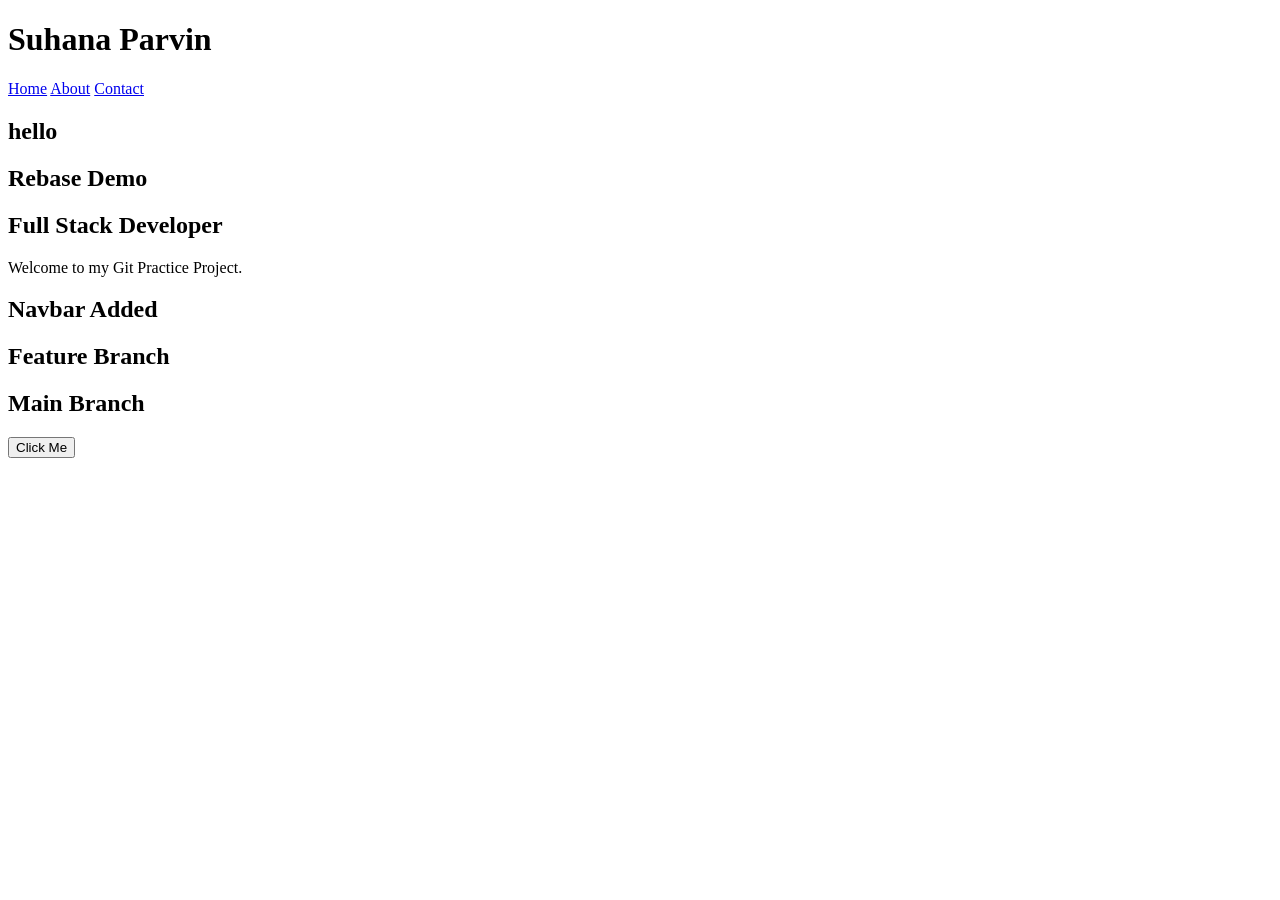
==== index.html @ 07209e0f "Merge branch 'main' into feature/conflict-rebase" ====
<!DOCTYPE html>
<html lang="en">

<head>
    <meta charset="UTF-8">
    <meta name="viewport" content="width=device-width, initial-scale=1.0">

    <title>My Portfolio</title>

    <link rel="stylesheet" href="style.css">
</head>

<body>
<header>
    <h1>Suhana Parvin</h1>
    <nav>
        <a href="index.html">Home</a>
        <a href="about.html">About</a>
        <a href="contact.html">Contact</a>
    </nav>

</header>
<section class="hero">
    <h1>hello</h1>
    <h1>Rebase Demo</h1>
    <h2>Full Stack Developer</h2>
    <p> Welcome to my Git Practice Project.</p>
    <h1>Navbar Added</h1>
    <h1>Feature Branch</h1>
    <h1>Main Branch</h1>
    <button onclick="showMessage()">
        Click Me
    </button>
</section>

<script src="script.js"></script>
</body>
</html>
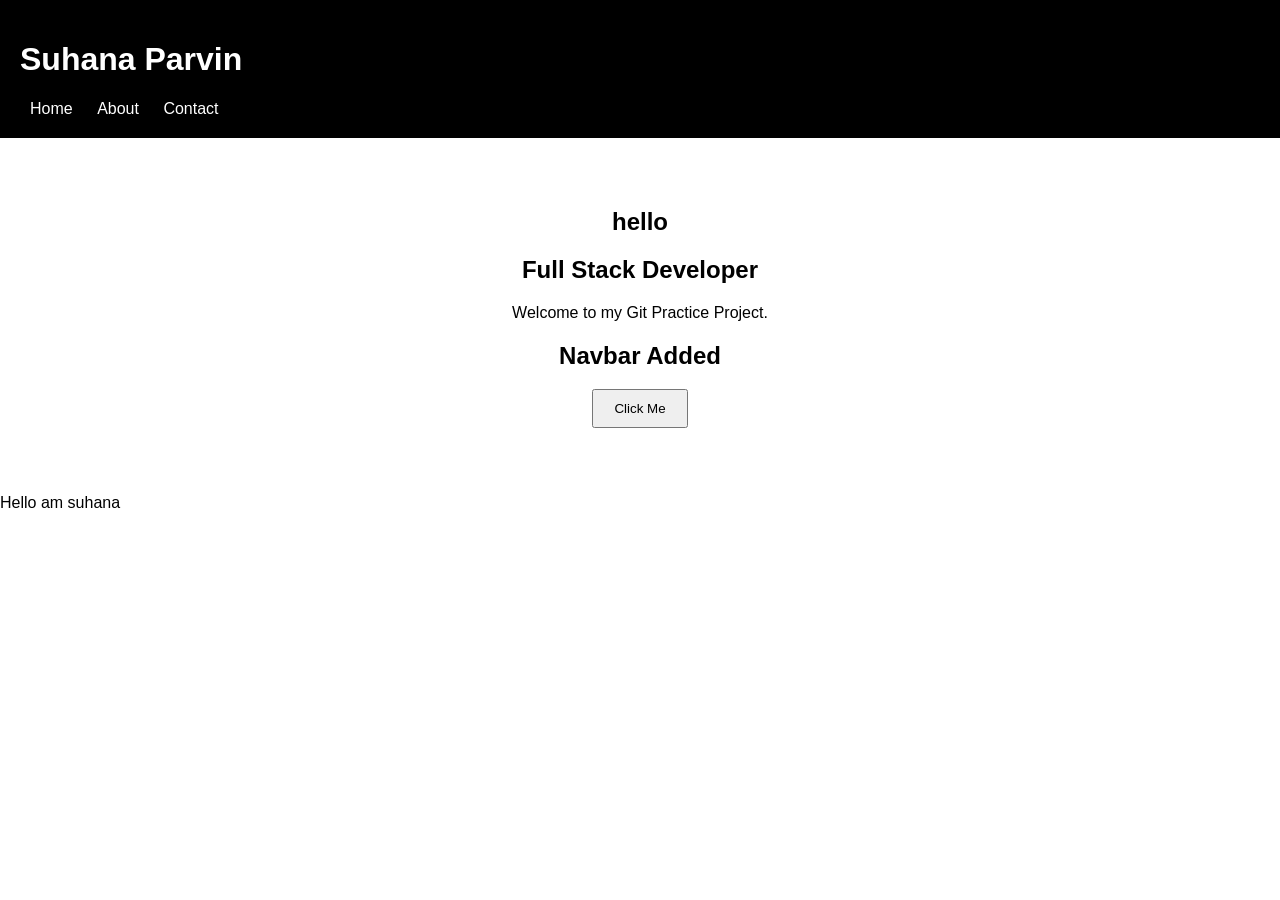
==== commit e58968b6: "doc: added a p tag" ====
--- a/index.html
+++ b/index.html
@@ -22,17 +22,14 @@
 </header>
 <section class="hero">
     <h1>hello</h1>
-    <h1>Rebase Demo</h1>
     <h2>Full Stack Developer</h2>
     <p> Welcome to my Git Practice Project.</p>
     <h1>Navbar Added</h1>
-    <h1>Feature Branch</h1>
-    <h1>Main Branch</h1>
     <button onclick="showMessage()">
         Click Me
     </button>
 </section>
-
+<p>Hello am suhana</p>
 <script src="script.js"></script>
 </body>
 </html>
--- a/style.css
+++ b/style.css
@@ -0,0 +1,41 @@
+body {
+
+    font-family: Arial, sans-serif;
+    margin: 0;
+    padding: 0;
+
+}
+
+
+header {
+
+    background: black;
+    color: white;
+    padding: 20px;
+
+}
+
+
+nav a {
+
+    color:white;
+    margin:10px;
+    text-decoration:none;
+
+}
+
+
+.hero {
+
+    text-align:center;
+    padding:50px;
+
+}
+
+
+button {
+
+    padding:10px 20px;
+    cursor:pointer;
+
+}
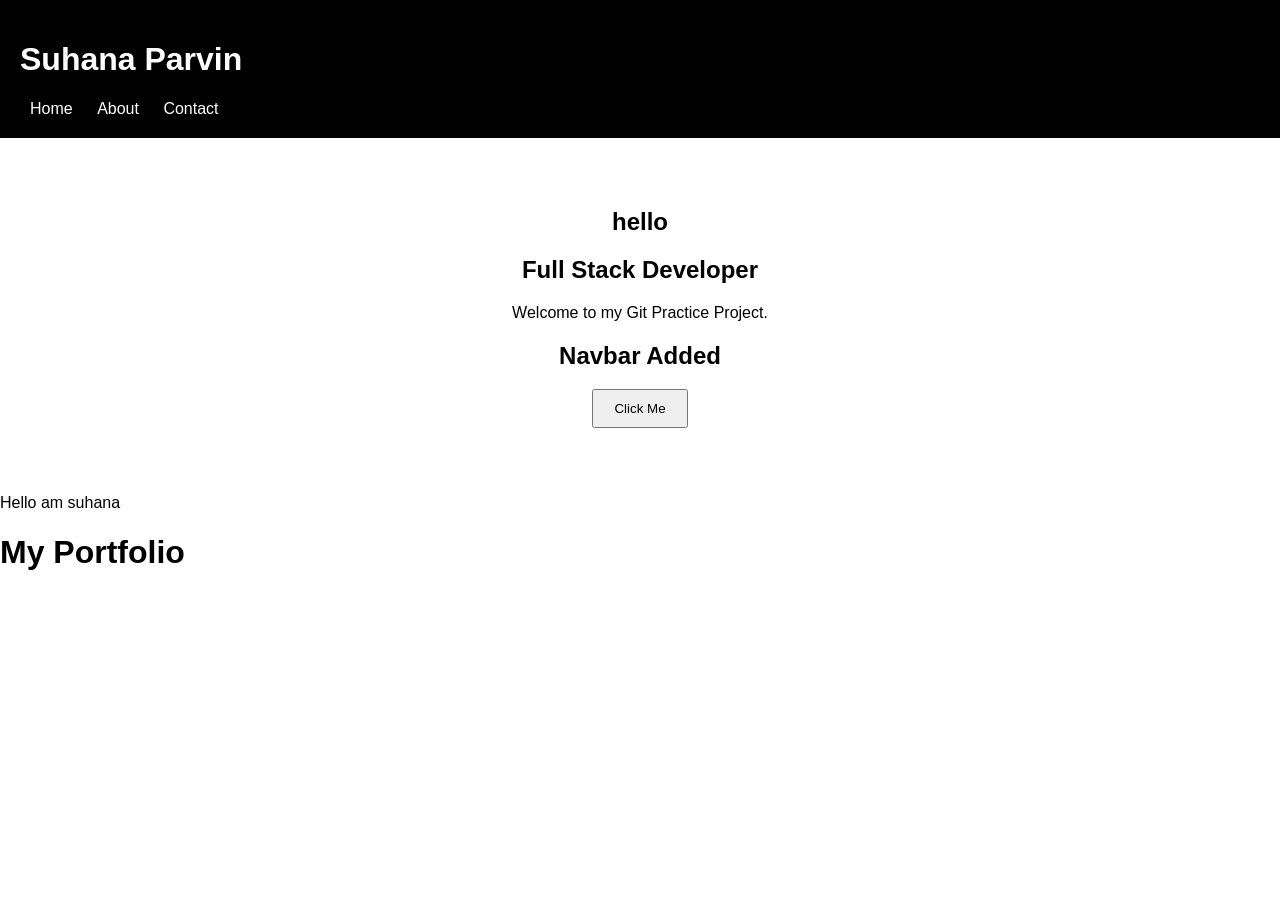
==== commit 2c8b4268: "a new line" ====
--- a/index.html
+++ b/index.html
@@ -30,6 +30,7 @@
     </button>
 </section>
 <p>Hello am suhana</p>
+<h1>My Portfolio</h1>
 <script src="script.js"></script>
 </body>
 </html>
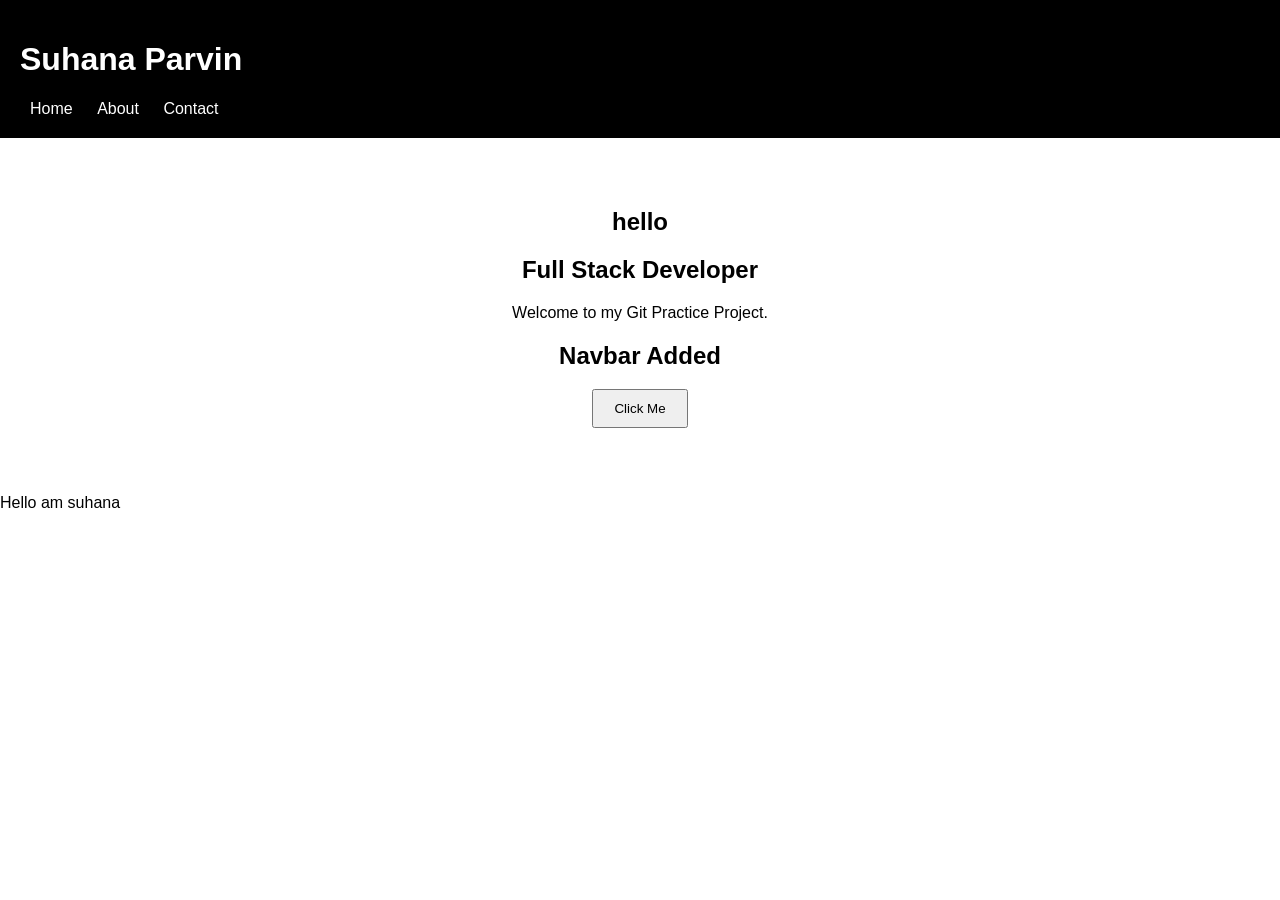
==== commit bdc0cb1b: "Revert "a new line updated" This reverts commit 2c8b4268355b86ec79ae7bbfafd40f0fa59c9ede." ====
--- a/index.html
+++ b/index.html
@@ -30,7 +30,6 @@
     </button>
 </section>
 <p>Hello am suhana</p>
-<h1>My Portfolio</h1>
 <script src="script.js"></script>
 </body>
 </html>
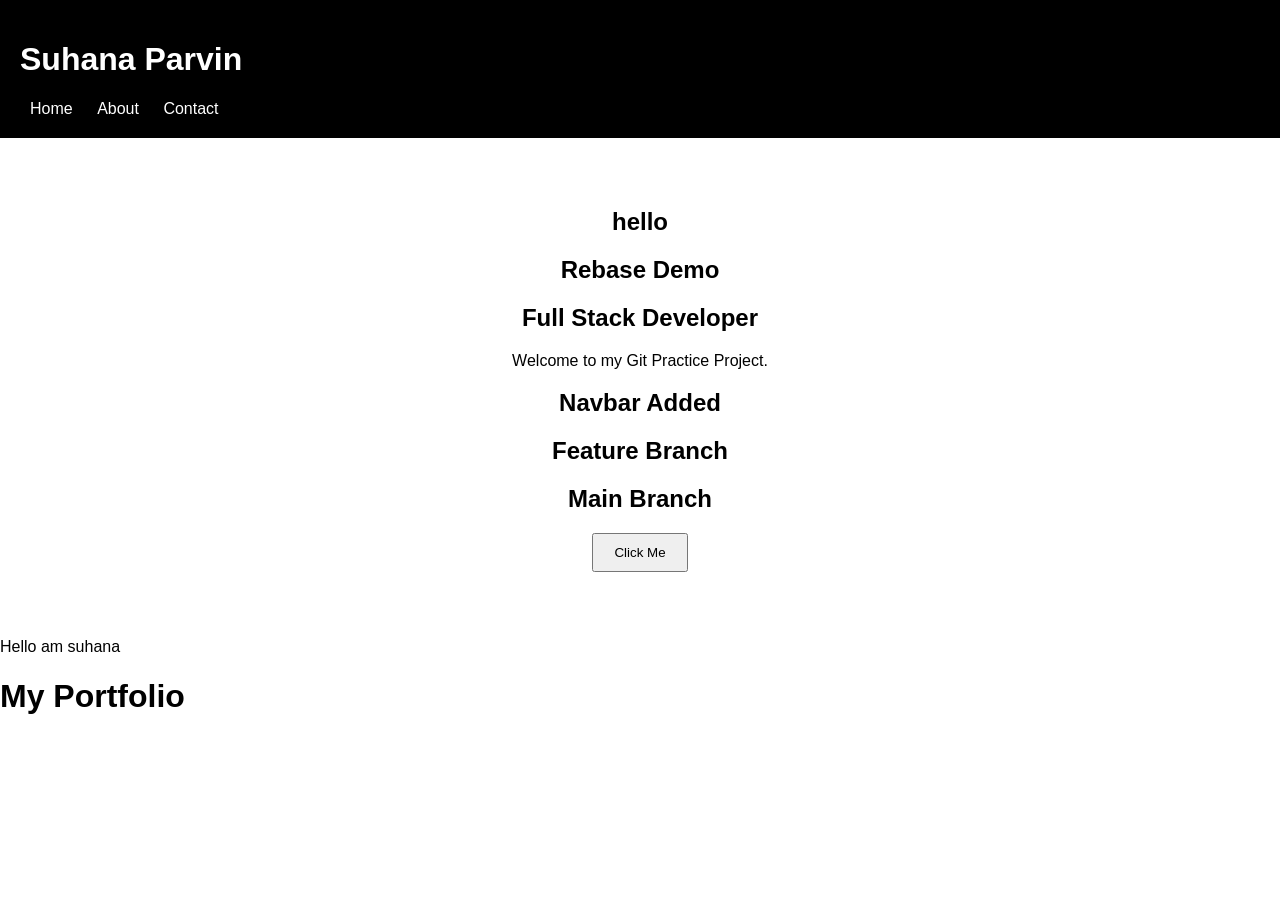
==== commit 6339fced: "Merge pull request #7 from suhanaparvints/study Study" ====
--- a/index.html
+++ b/index.html
@@ -22,14 +22,18 @@
 </header>
 <section class="hero">
     <h1>hello</h1>
+    <h1>Rebase Demo</h1>
     <h2>Full Stack Developer</h2>
     <p> Welcome to my Git Practice Project.</p>
     <h1>Navbar Added</h1>
+    <h1>Feature Branch</h1>
+    <h1>Main Branch</h1>
     <button onclick="showMessage()">
         Click Me
     </button>
 </section>
 <p>Hello am suhana</p>
+<h1>My Portfolio</h1>
 <script src="script.js"></script>
 </body>
 </html>
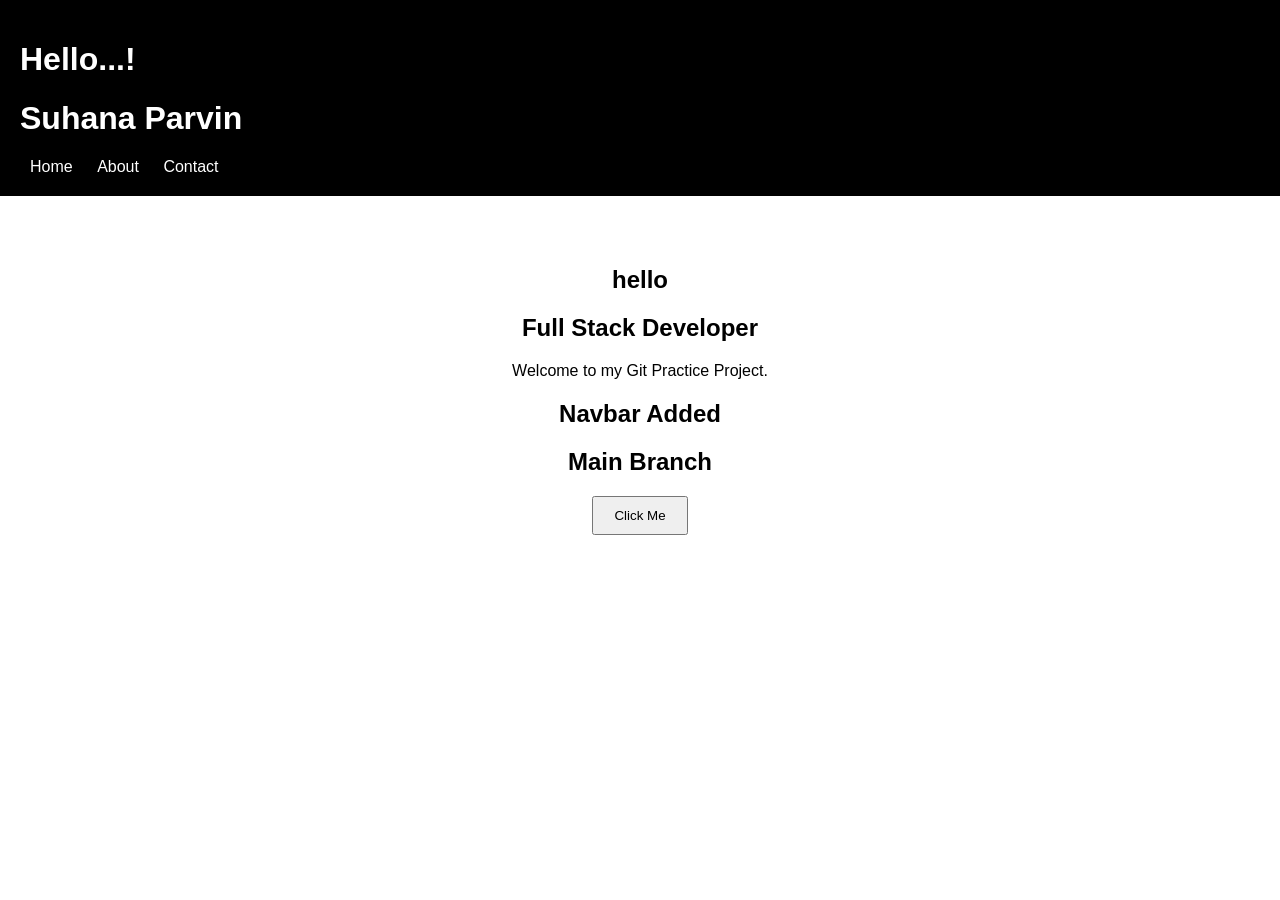
==== commit 9e0702ae: "changes in index" ====
--- a/index.html
+++ b/index.html
@@ -12,6 +12,7 @@
 
 <body>
 <header>
+    <h1>Hello...!</h1>
     <h1>Suhana Parvin</h1>
     <nav>
         <a href="index.html">Home</a>
@@ -22,18 +23,15 @@
 </header>
 <section class="hero">
     <h1>hello</h1>
-    <h1>Rebase Demo</h1>
     <h2>Full Stack Developer</h2>
     <p> Welcome to my Git Practice Project.</p>
     <h1>Navbar Added</h1>
-    <h1>Feature Branch</h1>
     <h1>Main Branch</h1>
     <button onclick="showMessage()">
         Click Me
     </button>
 </section>
-<p>Hello am suhana</p>
-<h1>My Portfolio</h1>
+
 <script src="script.js"></script>
 </body>
 </html>
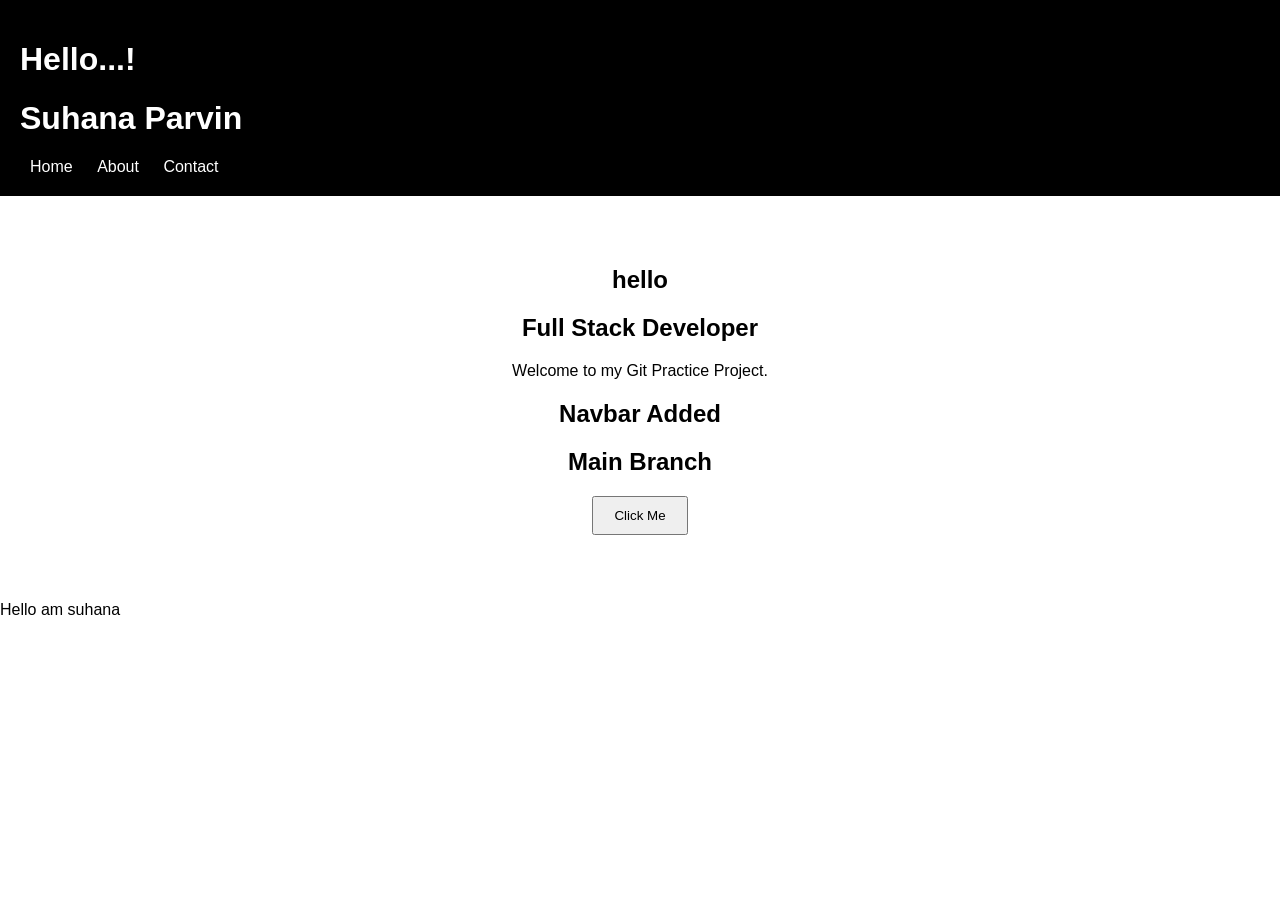
==== commit 4333b5b0: "Merge pull request #10 from suhanaparvints/develop Develop" ====
--- a/index.html
+++ b/index.html
@@ -31,7 +31,7 @@
         Click Me
     </button>
 </section>
-
+<p>Hello am suhana</p>
 <script src="script.js"></script>
 </body>
 </html>
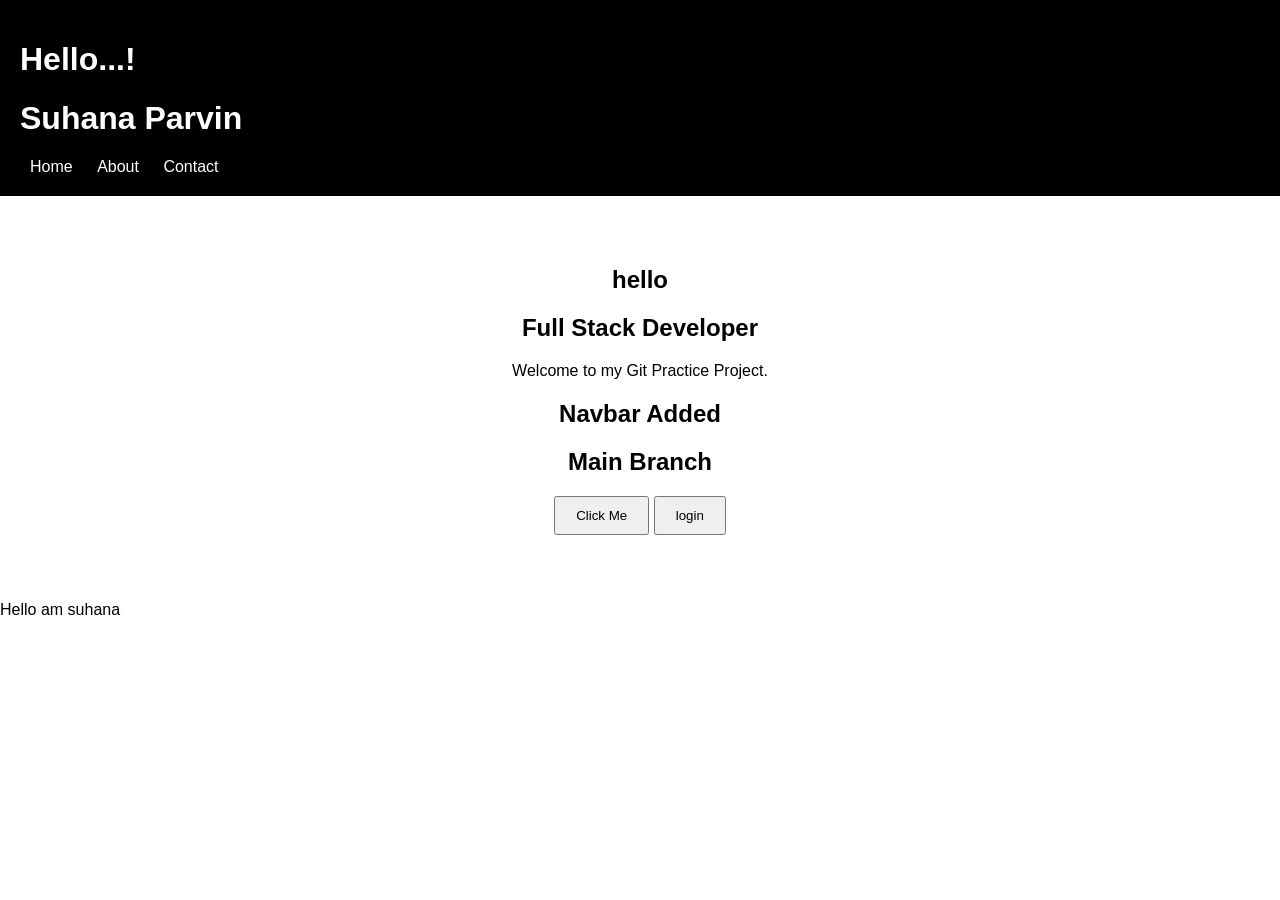
==== commit d35094a0: "fix: resolve login button issue" ====
--- a/index.html
+++ b/index.html
@@ -30,6 +30,9 @@
     <button onclick="showMessage()">
         Click Me
     </button>
+       <button onclick="showMessage()">
+       login
+    </button>
 </section>
 <p>Hello am suhana</p>
 <script src="script.js"></script>
